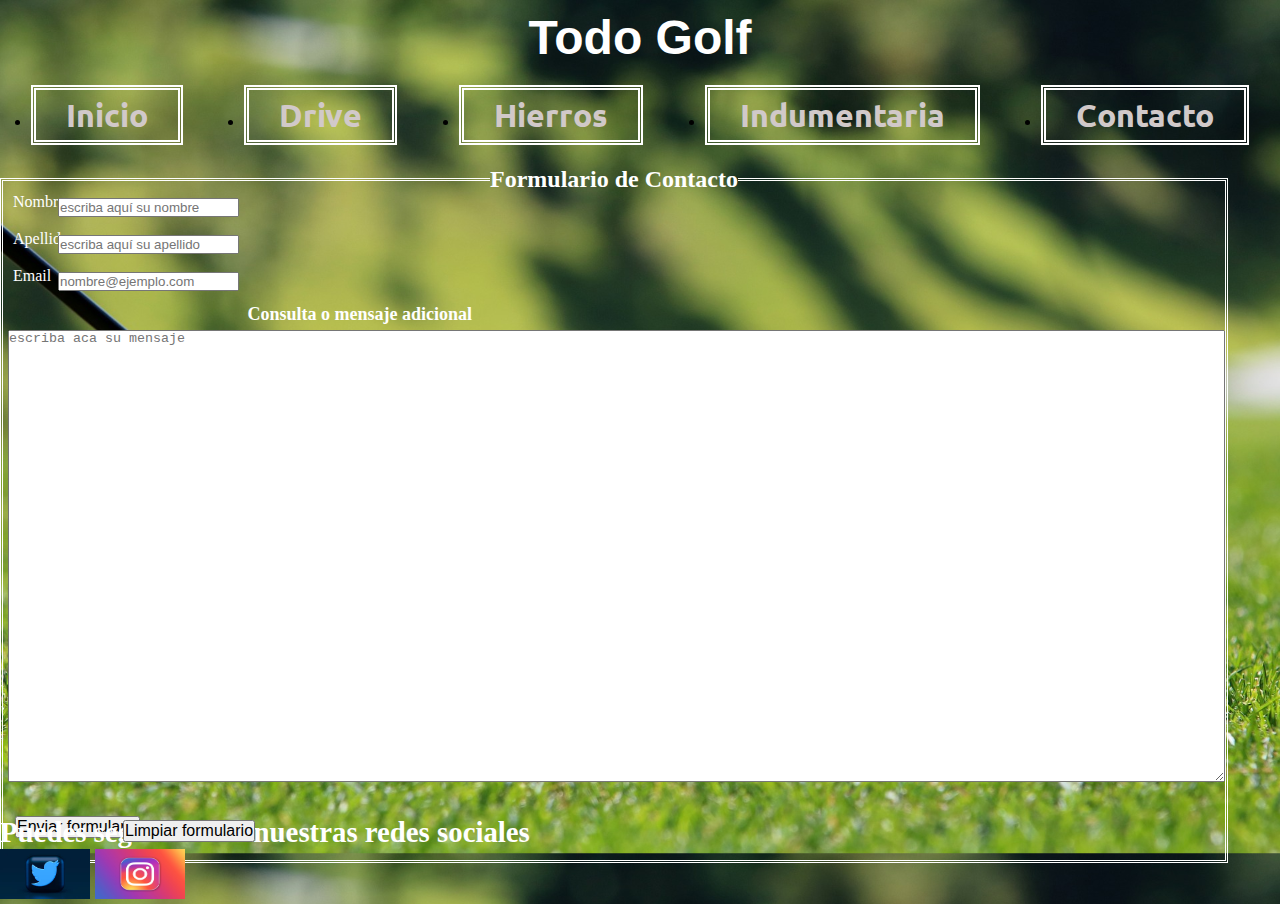
==== pages/contacto.html @ 2493bbfc "Primer GIT" ====
<!DOCTYPE html>
<html lang="en">
<head>
    <meta charset="UTF-8">
    <meta http-equiv="X-UA-Compatible" content="IE=edge">
    <meta name="viewport" content="width=device-width, initial-scale=1.0">
    <link rel="stylesheet" href="../estilos/style.css">
    <title>Todo Golf</title>
</head>
<body class="grid-conteiner">
    <h1 class="titulo">Todo Golf</h1>
    <header class="menu">
        <nav class="header-nav">
            <ul class="menu-items">
                <li>
                    <a class="header-nav-anchors" href="../index.html">Inicio</a>
                </li>
                <li>
                    <a class="header-nav-anchors" href="./drive.html">Drive</a>
                </li>
                <li>
                    <a class="header-nav-anchors" href="./hierros.html">Hierros</a>
                </li>
                <li>
                    <a class="header-nav-anchors" href="./indumentaria.html">Indumentaria</a>
                </li>
                <li>
                    <a class="header-nav-anchors" href="./contacto.html">Contacto</a>
                </li>
            </ul>
        </nav>
    </header>
    <form class="form">
        <fieldset class="form-fielset">
            <legend class="form-fieldset-legend">Formulario de Contacto</legend>
            <label class="form-fieldset-label" for="nombre_apellido">Nombre</label>
            <input class="form-fieldset-input" type="text" name="nombre" placeholder="escriba aquí su nombre">
            <label class="form-fieldset-label" for="nombre_apellido">Apellido</label>
            <input class="form-fieldset-input" type="text" name="apellido" placeholder="escriba aquí su apellido">
            <label class="form-fieldset-label" for="email">Email</label>
            <input class="form-fieldset-input" type="email" name="email" placeholder="nombre@ejemplo.com">
            <div class="form-fieldset-div">Consulta o mensaje adicional</div>
            <textarea class="form-fieldset-textarea" name="text" cols="150" rows="30" placeholder="escriba aca su mensaje"></textarea>
            <input class="form-fieldset-enviar" type="submit" value="Enviar formulario">
            <input class="form-fieldset-limpiar" type="reset" value="Limpiar formulario">
        </fieldset>
    </form>
    <footer class="redes">
        <h2>Puedes seguirnos en nuestras redes sociales</h2>
        <img src="../img/twitter.jpg" height="50px" width="90px">
        <img src="../img/instagram.jpg" height="50px" width="90px">
    </footer>
</body>
</html>
---- estilos/style.css ----
@import url('https://fonts.googleapis.com/css2?family=Palette+Mosaic&family=Ubuntu:wght@300&display=swap');
*{
    margin: 0;
    padding: 0;
}
.grid-conteiner{
    background-image: url(../img/campo-de-golf.jpg);
    background-size: 100%;
    display: grid;
    grid-template-columns: repeat(5, 20%);
    grid-template-rows: auto auto 450px auto;
    grid-template-areas: 
    "titulo titulo titulo titulo titulo"
    "menu menu menu menu menu"
    "div-iframe div-iframe div-iframe div-iframe div-iframe"
    "redes redes redes redes redes";
}
.titulo{
    font-family: Verdana, Geneva, Tahoma, sans-serif;
    font-weight: bold;
    font-size: 300%;
    text-align: center;
    color: white;
    margin-top: 10px;
    margin-bottom: 30px;
    grid-area: titulo;
}
.menu{
    grid-area: menu;
}
.header-nav{
    text-align: center;
    word-spacing: 30px;
}
.menu-items{
    display: flex;
    flex-direction: row;
    justify-content: space-around;
}
.header-nav-anchors{
    text-decoration: none;
    color: #d1c9c9;
    font-weight: bold;
    font-family: 'Ubuntu', sans-serif;
    font-size: 200%;
    border: 5px double white;
    padding: 5px;
    padding-left: 30px;
    padding-right: 30px;
}
.div-iframe{
    padding-top: 50px;
    text-align: center;
    grid-area: div-iframe;
    align-items: center;
}
.redes{
    color: white;
    font-size: larger;
    margin-top: 230px;
    grid-area: redes;

}
.div1{
    text-align: center;
    font-size: xx-large;
    margin-top: 50px;
}
.div1-table{
    border-width: 10px;
    color: white;
}
.ul{
    margin-top: 80px;
    color: white;
    font-size: xx-large;
    padding-left: 60px;
    list-style-type: square;
}
.form{
    margin-top: 30px;
    color: white;
}
.form-fielset{
    border: double;
    margin-right: 300px;
}
.form-fieldset-legend{
    text-align: center;
    font-size: x-large;
    font-weight: bold;
}
.form-fieldset-label{
    display: block;
    margin-left: 10px;
}
.form-fieldset-input{
    position: relative;
    bottom: 13px;
    left: 55px;
}
.form-fieldset-div{
    font-weight: bold;
    margin-left: 20%;
    margin-bottom: 5px;
    font-size: large;
}
.form-fieldset-textarea{
    margin-left: 5px;
    margin-bottom: 30px;
}
.form-fieldset-enviar{
    display: block;
    margin-left: 12px;
    font-size: medium;
}
.form-fieldset-limpiar{
    font-size: medium;
    position: relative;
    bottom: 18px;
    left: 120px;
}

@media screen and (max-width: 320px){
    .grid-conteiner{
        border: 1px solid black;
        display: grid;
        grid-template-columns: repeat(3, 50%);
        grid-template-rows: repeat(7, 200px);
        gap: 2px 2px;
        grid-template-areas:
        "titulo titulo titulo"
        "menu menu menu"
        "menu menu menu"
        "div-iframe div-iframe div-iframe"
        "div-iframe div-iframe div-iframe"
        "div-iframe div-iframe div-iframe"
        "redes redes redes";
    }
    .titulo{
        grid-area: titulo;
    }
    .menu{
        grid-area: menu;
    }
    .div-iframe{
        grid-area: div-iframe;
    }
    .redes{
        grid-area: redes;
    }
}
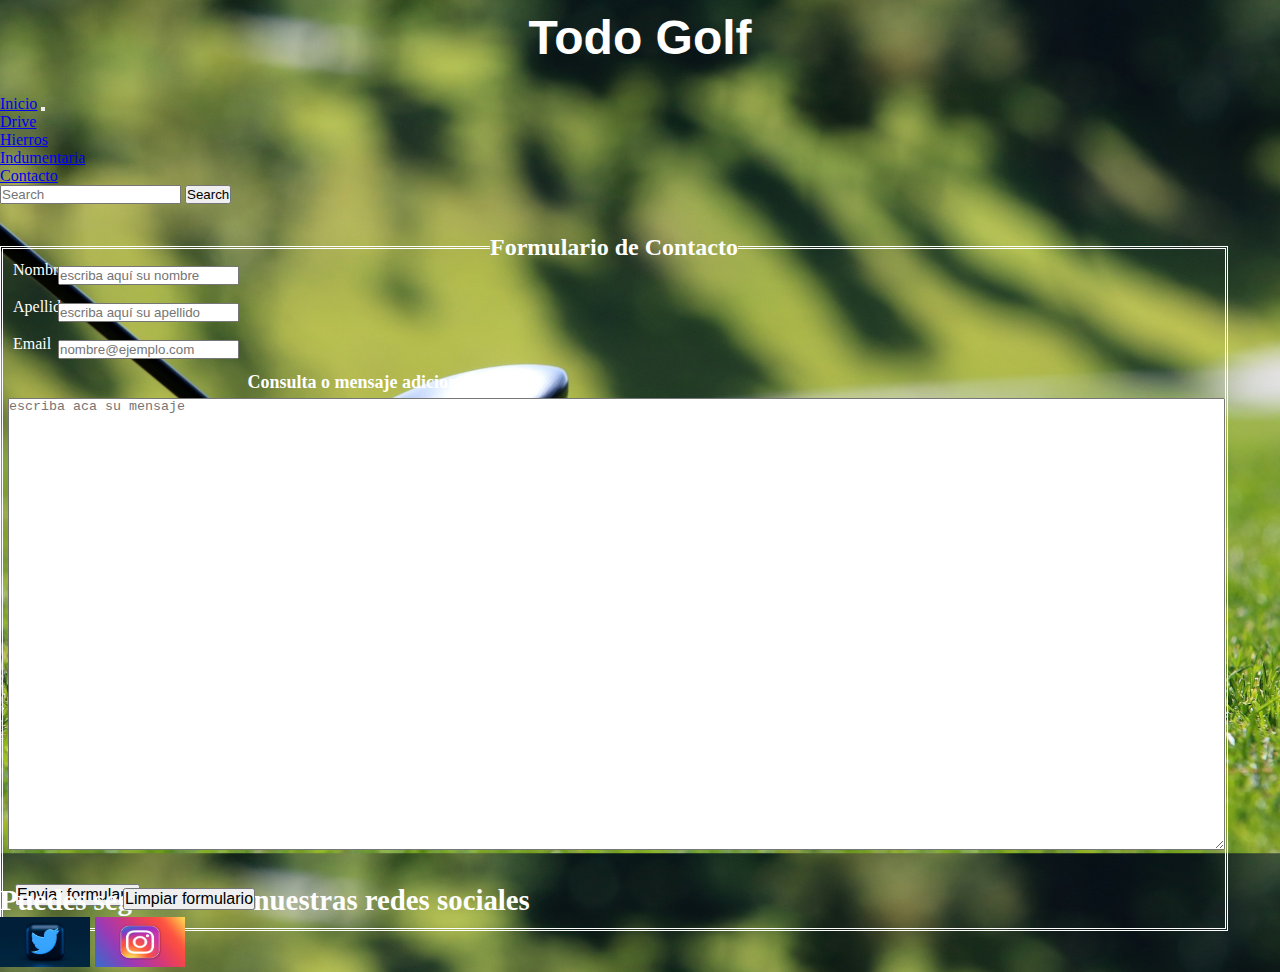
==== commit 1286bc91: "agreamos bootstrap" ====
--- a/pages/contacto.html
+++ b/pages/contacto.html
@@ -1,33 +1,48 @@
 <!DOCTYPE html>
 <html lang="en">
+
 <head>
     <meta charset="UTF-8">
     <meta http-equiv="X-UA-Compatible" content="IE=edge">
     <meta name="viewport" content="width=device-width, initial-scale=1.0">
+    <link href="https://cdn.jsdelivr.net/npm/bootstrap@5.1.3/dist/css/bootstrap.min.css" rel="stylesheet"
+        integrity="sha384-1BmE4kWBq78iYhFldvKuhfTAU6auU8tT94WrHftjDbrCEXSU1oBoqyl2QvZ6jIW3" crossorigin="anonymous">
     <link rel="stylesheet" href="../estilos/style.css">
     <title>Todo Golf</title>
 </head>
+
 <body class="grid-conteiner">
     <h1 class="titulo">Todo Golf</h1>
     <header class="menu">
-        <nav class="header-nav">
-            <ul class="menu-items">
-                <li>
-                    <a class="header-nav-anchors" href="../index.html">Inicio</a>
-                </li>
-                <li>
-                    <a class="header-nav-anchors" href="./drive.html">Drive</a>
-                </li>
-                <li>
-                    <a class="header-nav-anchors" href="./hierros.html">Hierros</a>
-                </li>
-                <li>
-                    <a class="header-nav-anchors" href="./indumentaria.html">Indumentaria</a>
-                </li>
-                <li>
-                    <a class="header-nav-anchors" href="./contacto.html">Contacto</a>
-                </li>
-            </ul>
+        <nav class="navbar navbar-expand-lg navbar-dark bg-dark">
+            <div class="container-fluid">
+                <a class="navbar-brand" href="../index.html">Inicio</a>
+                <button class="navbar-toggler" type="button" data-bs-toggle="collapse"
+                    data-bs-target="#navbarSupportedContent" aria-controls="navbarSupportedContent"
+                    aria-expanded="false" aria-label="Toggle navigation">
+                    <span class="navbar-toggler-icon"></span>
+                </button>
+                <div class="collapse navbar-collapse" id="navbarSupportedContent">
+                    <ul class="navbar-nav me-auto mb-2 mb-lg-0">
+                        <li class="nav-item">
+                            <a class="nav-link active" href="./drive.html">Drive</a>
+                        </li>
+                        <li class="nav-item">
+                            <a class="nav-link active" href="./hierros.html">Hierros</a>
+                        </li>
+                        <li class="nav-item">
+                            <a class="nav-link active" href="./indumentaria.html">Indumentaria</a>
+                        </li>
+                        <li class="nav-item">
+                            <a class="nav-link active" href="./contacto.html">Contacto</a>
+                        </li>
+                    </ul>
+                    <form class="d-flex">
+                        <input class="form-control me-2" type="search" placeholder="Search" aria-label="Search">
+                        <button class="btn btn-outline-success" type="submit">Search</button>
+                    </form>
+                </div>
+            </div>
         </nav>
     </header>
     <form class="form">
@@ -40,7 +55,8 @@
             <label class="form-fieldset-label" for="email">Email</label>
             <input class="form-fieldset-input" type="email" name="email" placeholder="nombre@ejemplo.com">
             <div class="form-fieldset-div">Consulta o mensaje adicional</div>
-            <textarea class="form-fieldset-textarea" name="text" cols="150" rows="30" placeholder="escriba aca su mensaje"></textarea>
+            <textarea class="form-fieldset-textarea" name="text" cols="150" rows="30"
+                placeholder="escriba aca su mensaje"></textarea>
             <input class="form-fieldset-enviar" type="submit" value="Enviar formulario">
             <input class="form-fieldset-limpiar" type="reset" value="Limpiar formulario">
         </fieldset>
@@ -50,5 +66,9 @@
         <img src="../img/twitter.jpg" height="50px" width="90px">
         <img src="../img/instagram.jpg" height="50px" width="90px">
     </footer>
+    <script src="https://cdn.jsdelivr.net/npm/bootstrap@5.1.3/dist/js/bootstrap.bundle.min.js"
+        integrity="sha384-ka7Sk0Gln4gmtz2MlQnikT1wXgYsOg+OMhuP+IlRH9sENBO0LRn5q+8nbTov4+1p"
+        crossorigin="anonymous"></script>
 </body>
+
 </html>--- a/estilos/style.css
+++ b/estilos/style.css
@@ -28,7 +28,7 @@
 .menu{
     grid-area: menu;
 }
-.header-nav{
+/*.header-nav{
     text-align: center;
     word-spacing: 30px;
 }
@@ -48,6 +48,9 @@
     padding-left: 30px;
     padding-right: 30px;
 }
+.header-nav-anchors:hover{
+    color: black;
+}*/
 .div-iframe{
     padding-top: 50px;
     text-align: center;
